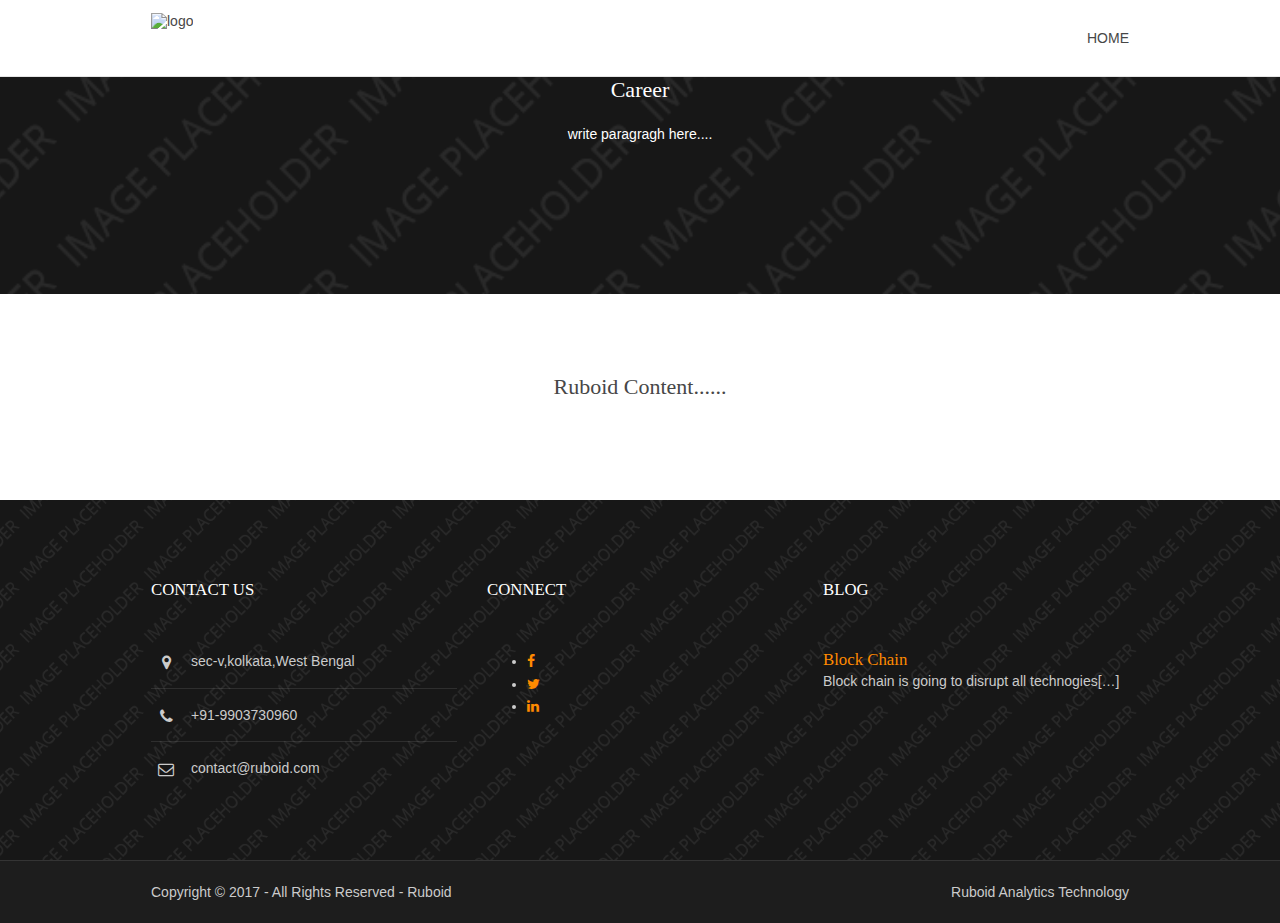
==== pages/career.html @ 51b3960f "few changes" ====
<!DOCTYPE html>
<html lang="en">
<head>
<title>Ruboid Analytics Technology</title>
<meta charset="utf-8">
<meta name="viewport" content="width=device-width, initial-scale=1.0, maximum-scale=1.0, user-scalable=no">
<link href="../layout/styles/layout.css" rel="stylesheet" type="text/css" media="all">
<style type="text/css">
/* DEMO ONLY */
.container .demo{text-align:center;}
.container .demo div{padding:8px 0;}
.container .demo div:nth-child(odd){color:#FFFFFF; background:#CCCCCC;}
.container .demo div:nth-child(even){color:#FFFFFF; background:#979797;}
@media screen and (max-width:900px){.container .demo div{margin-bottom:0;}}
/* DEMO ONLY */
</style>
</head>
<body id="top">
<!-- ################################################################################################ -->
<!-- ################################################################################################ -->
<!-- ################################################################################################ -->

<!-- ################################################################################################ -->
<!-- ################################################################################################ -->
<!-- ################################################################################################ -->
<div class="wrapper row1">
  <header id="header" class="hoc clear">
    <!-- ################################################################################################ -->
    <div id="logo" class="fl_left">
      <img src="images/demo/logo/ruboid.png" style="height: 60px;width: 60px;position: center;" alt="logo" />
     </div>
     <nav id="mainav" class="fl_right">
       <ul class="clear">
         <li><a href="../index.html">Home</a></li>

     </nav>
    <!-- ################################################################################################ -->
  </header>
</div>
<!-- ################################################################################################ -->
<!-- ################################################################################################ -->
<!-- ################################################################################################ -->

<div class="wrapper row2 bgded overlay" style="background-image:url('../images/demo/backgrounds/05.png');">
<h6 style="text-align:center;">Career </h6>
    <p style="text-align:center;"> write paragragh here.... </p>
<div class="wrapper row2">
  <div id="breadcrumb" class="hoc clear">
    <!-- ################################################################################################ -->

    <!-- ################################################################################################ -->

    <!-- ############################################################################################### -->
  </div>
</div>
<!-- ################################################################################################ -->
<!-- ################################################################################################ -->
<!-- ################################################################################################ -->
<div class="wrapper row3">
  <main class="hoc container clear">
    <!-- main body -->
    <!-- ################################################################################################ -->
    <div class="content">
      <!--################################################################################################ -->
      <h2 style="text-align:center;">Ruboid Content......</h2>
      <!-- ################################################################################################ -->

      <!-- ################################################################################################ -->
    </div>
    <!-- ################################################################################################ -->
    <!-- / main body -->
    <div class="clear"></div>
  </main>
</div>
<!-- ################################################################################################ -->
<!-- ################################################################################################ -->
<!-- ################################################################################################ -->
<div class="wrapper row4 bgded overlay" style="background-image:url('../images/demo/backgrounds/05.png');">
  <footer id="footer" class="hoc clear">
    <!-- ################################################################################################ -->
    <div class="one_third first">
      <h6 class="heading">CONTACT US</h6>
      <ul class="nospace linklist contact">
        <li><i class="fa fa-map-marker"></i>
          <address>
          sec-v,kolkata,West Bengal
          </address>
        </li>
        <li><i class="fa fa-phone"></i> +91-9903730960</li>
        <li><i class="fa fa-envelope-o"></i>contact@ruboid.com</li>
      </ul>
    </div>
    <div class="one_third">
      <h6 class="heading">CONNECT</h6>
      <ul class="faico clear">
             <li><a class="faicon-facebook" href="https://www.facebook.com/Ruboid/"><i class="fa fa-facebook"></i></a></li>
             <li><a class="faicon-twitter" href="https://twitter.com/Ruboidtech"><i class="fa fa-twitter"></i></a></li>
             <li><a class="faicon-linkedin" href="https://www.linkedin.com/company/13376752/"><i class="fa fa-linkedin"></i></a></li>
   </ul>
    </div>
    <div class="one_third">
      <h6 class="heading">BLOG</h6>
      <ul class="nospace linklist">
        <li>
          <article>
           <h2 class="nospace font-x1"><a href="#">Block Chain</a></h2>
          <p class="nospace">Block chain is going to disrupt all technogies[&hellip;]</p>
          </article>
        </li>

      </ul>
    </div>
    <!-- ################################################################################################ -->
  </footer>
</div>
<!-- ################################################################################################ -->
<!-- ################################################################################################ -->
<!-- ################################################################################################ -->
<div class="wrapper row5">
  <div id="copyright" class="hoc clear">
    <!-- ################################################################################################ -->
    <p class="fl_left">Copyright &copy; 2017 - All Rights Reserved - <a href="http://www.ruboid.com">Ruboid</a></p>
    <p class="fl_right">Ruboid Analytics Technology <a target="_blank" href="http://www.ruboid.com/" title="Ruboid"></a></p>
    <!-- ################################################################################################ -->
  </div>
</div>
<!-- ################################################################################################ -->
<!-- ################################################################################################ -->
<!-- ################################################################################################ -->
<a id="backtotop" href="#top"><i class="fa fa-chevron-up"></i></a>
<!-- JAVASCRIPTS -->
<script src="../layout/scripts/jquery.min.js"></script>
<script src="../layout/scripts/jquery.backtotop.js"></script>
<script src="../layout/scripts/jquery.mobilemenu.js"></script>
</body>
</html>
---- layout/styles/layout.css ----
@charset "utf-8";


@import url("font-awesome.min.css");
@import url("custom.flexslider.css");
@import url("framework.css");

/* Rows
--------------------------------------------------------------------------------------------------------------- */
.row0, .row0 a{}
.row1{border-bottom:1px solid;}
.row2, .row2 a{}
.row3, .row3 a{}
.row4, .row4 a{}
.row5{border-top:1px solid;}




/* Page Intro
--------------------------------------------------------------------------------------------------------------- */
#pageintro{padding:250px 0;}

#pageintro li article{display:block; max-width:75%; margin:0 auto; text-align:center;}
#pageintro li article *{margin:0;}
#pageintro li p:first-of-type{margin-bottom:10px; font-style:italic;}
#pageintro li .heading{margin-bottom:30px; font-size:3rem; word-wrap:break-word;}
#pageintro li p:nth-of-type(2){line-height:1.5rem;}
#pageintro li footer{margin-top:40px;}


/* Top Bar
--------------------------------------------------------------------------------------------------------------- */
#topbar{padding:15px 0; font-size:.8rem; text-transform:uppercase;}

#topbar *{margin:0;}
#topbar ul li{display:inline-block; margin-right:10px; padding-right:15px; border-right:1px solid;}
#topbar ul li:last-child{margin-right:0; padding-right:0; border-right:none;}
#topbar i{margin:0 5px 0 0; line-height:normal;}


/* Header
--------------------------------------------------------------------------------------------------------------- */
#header{}

#header #logo{margin:9px 0 0 0;}
#header #logo h1{margin:0; padding:0; font-size:15px; text-transform:uppercase;}


/* Content Area
--------------------------------------------------------------------------------------------------------------- */
.container{padding:80px 0;}

/* Content */
.container .content{}

.sectiontitle{display:block; max-width:65%; margin:0 auto 60px; text-align:center;}
.sectiontitle *{margin:0;}

.services{}
.services > li:last-child{margin-bottom:0;}/* Used when elements stack in small viewports */
.services article{display:block; text-align:center; padding:20px}
.services article *{margin:0 0 15px 0;}
.services article > :last-child{margin-bottom:0;}
.services article .heading{font-size:1.2rem;}

/* Comments */
#comments ul{margin:0 0 40px 0; padding:0; list-style:none;}
#comments li{margin:0 0 10px 0; padding:15px;}
#comments .avatar{float:right; margin:0 0 10px 10px; padding:3px; border:1px solid;}
#comments address{font-weight:bold;}
#comments time{font-size:smaller;}
#comments .comcont{display:block; margin:0; padding:0;}
#comments .comcont p{margin:10px 5px 10px 0; padding:0;}

#comments form{display:block; width:100%;}
#comments input, #comments textarea{width:100%; padding:10px; border:1px solid;}
#comments textarea{overflow:auto;}
#comments div{margin-bottom:15px;}
#comments input[type="submit"], #comments input[type="reset"]{display:inline-block; width:auto; min-width:150px; margin:0; padding:8px 5px; cursor:pointer;}

/* Sidebar */
.container .sidebar{}

.sidebar .sdb_holder{margin-bottom:50px;}
.sidebar .sdb_holder:last-child{margin-bottom:0;}


/* Footer
--------------------------------------------------------------------------------------------------------------- */
#footer{padding:80px 0;}

#footer .heading{margin-bottom:50px; font-size:1.2rem;}

#footer .linklist li{display:block; margin-bottom:15px; padding:0 0 15px 0; border-bottom:1px solid;}
#footer .linklist li:last-child{margin:0; padding:0; border:none;}
#footer .linklist li::before, #footer .linklist li::after{display:table; content:"";}
#footer .linklist li, #footer .linklist li::after{clear:both;}

#footer .contact{}
#footer .contact.linklist li, #footer .contact.linklist li:last-child{position:relative; padding-left:40px;}
#footer .contact li *{margin:0; padding:0; line-height:1.6;}
#footer .contact li i{display:block; position:absolute; top:0; left:0; width:30px; font-size:16px; text-align:center;}

#footer input, #footer button{border:1px solid;}
#footer input{display:block; width:100%; padding:8px;}
#footer button{padding:8px 18px 10px; text-transform:uppercase; font-weight:700; cursor:pointer;}


/* Copyright
--------------------------------------------------------------------------------------------------------------- */
#copyright{padding:20px 0;}
#copyright *{margin:0; padding:0;}


/* Transition Fade
This gives a smooth transition to "ALL" elements used in the layout - other than the navigation form used in mobile devices
If you don't want it to fade all elements, you have to list the ones you want to be faded individually
Delete it completely to stop fading
--------------------------------------------------------------------------------------------------------------- */
*, *::before, *::after{transition:all .28s ease-in-out;}
#mainav form *{transition:none !important;}


/* ------------------------------------------------------------------------------------------------------------ */
/* ------------------------------------------------------------------------------------------------------------ */
/* ------------------------------------------------------------------------------------------------------------ */
/* ------------------------------------------------------------------------------------------------------------ */
/* ------------------------------------------------------------------------------------------------------------ */


/* Navigation
--------------------------------------------------------------------------------------------------------------- */
nav ul, nav ol{margin:0; padding:0; list-style:none;}

#mainav, #breadcrumb, .sidebar nav{line-height:normal;}
#mainav .drop::after, #mainav li li .drop::after, #breadcrumb li a::after, .sidebar nav a::after{position:absolute; font-family:"FontAwesome"; font-size:10px; line-height:10px;}

/* Top Navigation */
#mainav{}
#mainav ul{text-transform:uppercase;}
#mainav ul ul{z-index:9999; position:absolute; width:180px; text-transform:none;}
#mainav ul ul ul{left:180px; top:0;}
#mainav li{display:inline-block; position:relative; margin:0 15px 0 0; padding:0;}
#mainav li:last-child{margin-right:0;}
#mainav li li{width:100%; margin:0;}
#mainav li a{display:block; padding:30px 0;}
#mainav li li a{border:solid; border-width:0 0 1px 0;}
#mainav .drop{padding-left:15px;}
#mainav li li a, #mainav li li .drop{display:block; margin:0; padding:10px 15px;}
#mainav .drop::after, #mainav li li .drop::after{content:"\f0d7";}
#mainav .drop::after{top:35px; left:5px;}
#mainav li li .drop::after{top:15px; left:5px;}
#mainav ul ul{visibility:hidden; opacity:0;}
#mainav ul li:hover > ul{visibility:visible; opacity:1;}

#mainav form{display:none; margin:0; padding:0;}
#mainav form select, #mainav form select option{display:block; cursor:pointer; outline:none;}
#mainav form select{width:100%; padding:5px; border:none;}
#mainav form select option{margin:5px; padding:0; border:none;}

/* Breadcrumb */
#breadcrumb{padding:120px 0 15px;}
#breadcrumb ul{margin:0; padding:0; list-style:none; text-transform:uppercase;}
#breadcrumb li{display:inline-block; margin:0 6px 0 0; padding:0;}
#breadcrumb li a{display:block; position:relative; margin:0; padding:0 12px 0 0; font-size:12px;}
#breadcrumb li a::after{top:3px; right:0; content:"\f101";}
#breadcrumb li:last-child a{margin:0; padding:0;}
#breadcrumb li:last-child a::after{display:none;}

/* Sidebar Navigation */
.sidebar nav{display:block; width:100%;}
.sidebar nav li{margin:0 0 3px 0; padding:0;}
.sidebar nav a{display:block; position:relative; margin:0; padding:5px 10px 5px 15px; text-decoration:none; border:solid; border-width:0 0 1px 0;}
.sidebar nav a::after{top:9px; left:5px; content:"\f101";}
.sidebar nav ul ul a{padding-left:35px;}
.sidebar nav ul ul a::after{left:25px;}
.sidebar nav ul ul ul a{padding-left:55px;}
.sidebar nav ul ul ul a::after{left:45px;}

/* Pagination */
.pagination{display:block; width:100%; text-align:center; clear:both;}
.pagination li{display:inline-block; margin:0 2px 0 0;}
.pagination li:last-child{margin-right:0;}
.pagination a, .pagination strong{display:block; padding:8px 11px; border:1px solid; background-clip:padding-box; font-weight:normal;}

/* Back to Top */
#backtotop{z-index:999; display:inline-block; position:fixed; visibility:hidden; bottom:20px; right:20px; width:36px; height:36px; line-height:36px; font-size:16px; text-align:center; opacity:.2;}
#backtotop i{display:block; width:100%; height:100%; line-height:inherit;}
#backtotop.visible{visibility:visible; opacity:.5;}
#backtotop:hover{opacity:1;}


/* Tables
--------------------------------------------------------------------------------------------------------------- */
table, th, td{border:1px solid; border-collapse:collapse; vertical-align:top;}
table, th{table-layout:auto;}
table{width:100%; margin-bottom:15px;}
th, td{padding:5px 8px;}
td{border-width:0 1px;}


/* Gallery
--------------------------------------------------------------------------------------------------------------- */
#gallery{display:block; width:100%; margin-bottom:50px;}
#gallery figure figcaption{display:block; width:100%; clear:both;}
#gallery li{margin-bottom:30px;}


/* ------------------------------------------------------------------------------------------------------------ */
/* ------------------------------------------------------------------------------------------------------------ */
/* ------------------------------------------------------------------------------------------------------------ */
/* ------------------------------------------------------------------------------------------------------------ */
/* ------------------------------------------------------------------------------------------------------------ */


/* Colours
--------------------------------------------------------------------------------------------------------------- */
body{color:#CBCBCB; background-color:#1D1D1D;}
a{color:#FF8A00;}
a:active, a:focus{background:transparent;}/* IE10 + 11 Bugfix - prevents grey background */
hr, .borderedbox{border-color:#D7D7D7;}
label span{color:#FF0000; background-color:inherit;}
input:focus, textarea:focus, *:required:focus{border-color:#FF8A00;}

.overlay{color:#FFFFFF; background-color:inherit;}
.overlay::after{color:inherit; background-color:rgba(0,0,0,.55);}
.overlay.light{color:#474747;}
.overlay.light::after{background-color:rgba(255,255,255,.7);}

.btn, .btn.inverse:hover{color:#FFFFFF; background-color:#FF8A00; border-color:#FF8A00;}
.btn:hover, .btn.inverse{color:inherit; background-color:transparent; border-color:inherit;}

blockquote::before{color:rgba(255,255,255,.2);}

.icon{color:#FF8A00; border-color:#D7D7D7;}
a > .icon:hover, .services article:hover .icon{color:#FFFFFF; background-color:#FF8A00; border-color:#FF8A00;}


/* Rows */
.row0, .row0 a{color:#474747; background-color:#EFEFEF;}
.row1{color:#474747; background-color:#FFFFFF; border-color:rgba(0,0,0,.1);}
.row2, .row2 a{}
.row3{color:#474747; background-color:#FFFFFF;}
.row4{color:#CBCBCB; background-color:#1D1D1D;}
.row5, .row5 a{color:#CBCBCB; background-color:#1D1D1D;}
.row5{border-color:rgba(255,255,255,.1);}


/* Top Bar */
#topbar ul li{border-color:rgba(0,0,0,.1);}
#topbar > div:last-of-type li:first-child a{color:#FF8A00;}


/* Header */
#header #logo a{color:inherit;}


/* Content Area */
.services article{box-shadow:0px 0px 8px rgba(0,0,0,.1);}
.services article:hover{background-color:rgba(0,0,0,.02);}


/* Footer */
#footer .heading{color:#FFFFFF;}
#footer hr, #footer .borderedbox, #footer .linklist li{border-color:rgba(255,255,255,.1);}

#footer input, #footer button{border-color:transparent;}
#footer input{color:#FFFFFF; background-color:#353535;}
#footer input:focus{border-color:#FF8A00;}
#footer button{color:#FFFFFF; background-color:#FF8A00;}


/* Navigation */
#mainav li a{color:inherit;}
#mainav .active a, #mainav a:hover, #mainav li:hover > a{color:#FF8A00; background-color:inherit;}
#mainav li li a, #mainav .active li a{color:#FFFFFF; background-color:rgba(0,0,0,.6); border-color:rgba(0,0,0,.6);}
#mainav li li:hover > a, #mainav .active .active > a{color:#FFFFFF; background-color:#FF8A00;}
#mainav form select{color:#FFFFFF; background-color:#FF8A00;}

#breadcrumb a{color:inherit; background-color:inherit;}
#breadcrumb li:last-child a{color:#FF8A00;}

.container .sidebar nav a{color:inherit; border-color:#D7D7D7;}
.container .sidebar nav a:hover{color:#FF8A00;}

.pagination a, .pagination strong{border-color:#D7D7D7;}
.pagination .current *{color:#FFFFFF; background-color:#FF8A00;}

#backtotop{color:#FFFFFF; background-color:#FF8A00;}


/* Tables + Comments */
table, th, td, #comments .avatar, #comments input, #comments textarea{border-color:#D7D7D7;}
#comments input:focus, #comments textarea:focus, #comments *:required:focus{border-color:#FF8A00;}
th{color:#FFFFFF; background-color:#373737;}
tr, #comments li, #comments input[type="submit"], #comments input[type="reset"]{color:inherit; background-color:#FBFBFB;}
tr:nth-child(even), #comments li:nth-child(even){color:inherit; background-color:#F7F7F7;}
table a, #comments a{background-color:inherit;}


/* ------------------------------------------------------------------------------------------------------------ */
/* ------------------------------------------------------------------------------------------------------------ */
/* ------------------------------------------------------------------------------------------------------------ */
/* ------------------------------------------------------------------------------------------------------------ */
/* ------------------------------------------------------------------------------------------------------------ */


/* Media Queries
--------------------------------------------------------------------------------------------------------------- */
@-ms-viewport{width:device-width;}


/* Max Wrapper Width - Laptop, Desktop etc.
--------------------------------------------------------------------------------------------------------------- */
@media screen and (min-width:978px){
	.hoc{max-width:978px;}
}


/* Mobile Devices
--------------------------------------------------------------------------------------------------------------- */
@media screen and (max-width:900px){
	.hoc{max-width:90%;}

	#topbar{}

	#header{padding:30px 0 15px;}
	#header #logo{margin:0;}

	#mainav{}
	#mainav ul{display:none;}
	#mainav form{display:block;}

	#breadcrumb{}

	.container{}
	#comments input[type="reset"]{margin-top:10px;}
	.pagination li{display:inline-block; margin:0 5px 5px 0;}

	#footer{}

	#copyright{}
	#copyright p:first-of-type{margin-bottom:10px;}
}


@media screen and (max-width:750px){
	.imgl, .imgr{display:inline-block; float:none; margin:0 0 10px 0;}
	.fl_left, .fl_right{display:block; float:none;}
	.group .group > *:last-child, .clear .clear > *:last-child, .clear .group > *:last-child, .group .clear > *:last-child{margin-bottom:0;}/* Experimental - Needs more testing in different situations, stops double margin when stacking */
	.one_half, .one_third, .two_third, .one_quarter, .two_quarter, .three_quarter{display:block; float:none; width:auto; margin:0 0 50px 0;}

	#topbar{padding-top:15px; text-align:center;}
	#topbar ul{line-height:normal;}
	#topbar div:first-child ul{margin-bottom:15px;}

	#header{text-align:center;}
	#header #logo{margin-bottom:15px;}

	.sectiontitle{max-width:none; text-align:left;}

	#footer{padding-bottom:50px;}/* Not Required, just looks better */
}


@media screen and (max-width:450px){
	#topbar ul li{margin-bottom:2px; padding-right:0; border-right:none;}
}


/* Other
--------------------------------------------------------------------------------------------------------------- */
@media screen and (max-width:650px){
	.scrollable{display:block; width:100%; margin:0 0 30px 0; padding:0 0 15px 0; overflow:auto; overflow-x:scroll;}
	.scrollable table{margin:0; padding:0; white-space:nowrap;}

	.inline li{display:block; margin-bottom:10px;}
	.pushright li{margin-right:0;}

	.font-x2{font-size:1.4rem;}
	.font-x3{font-size:1.6rem;}

	#pageintro li article{max-width:none; width:100%;}
	#pageintro li .heading{font-size:1.6rem;}
}
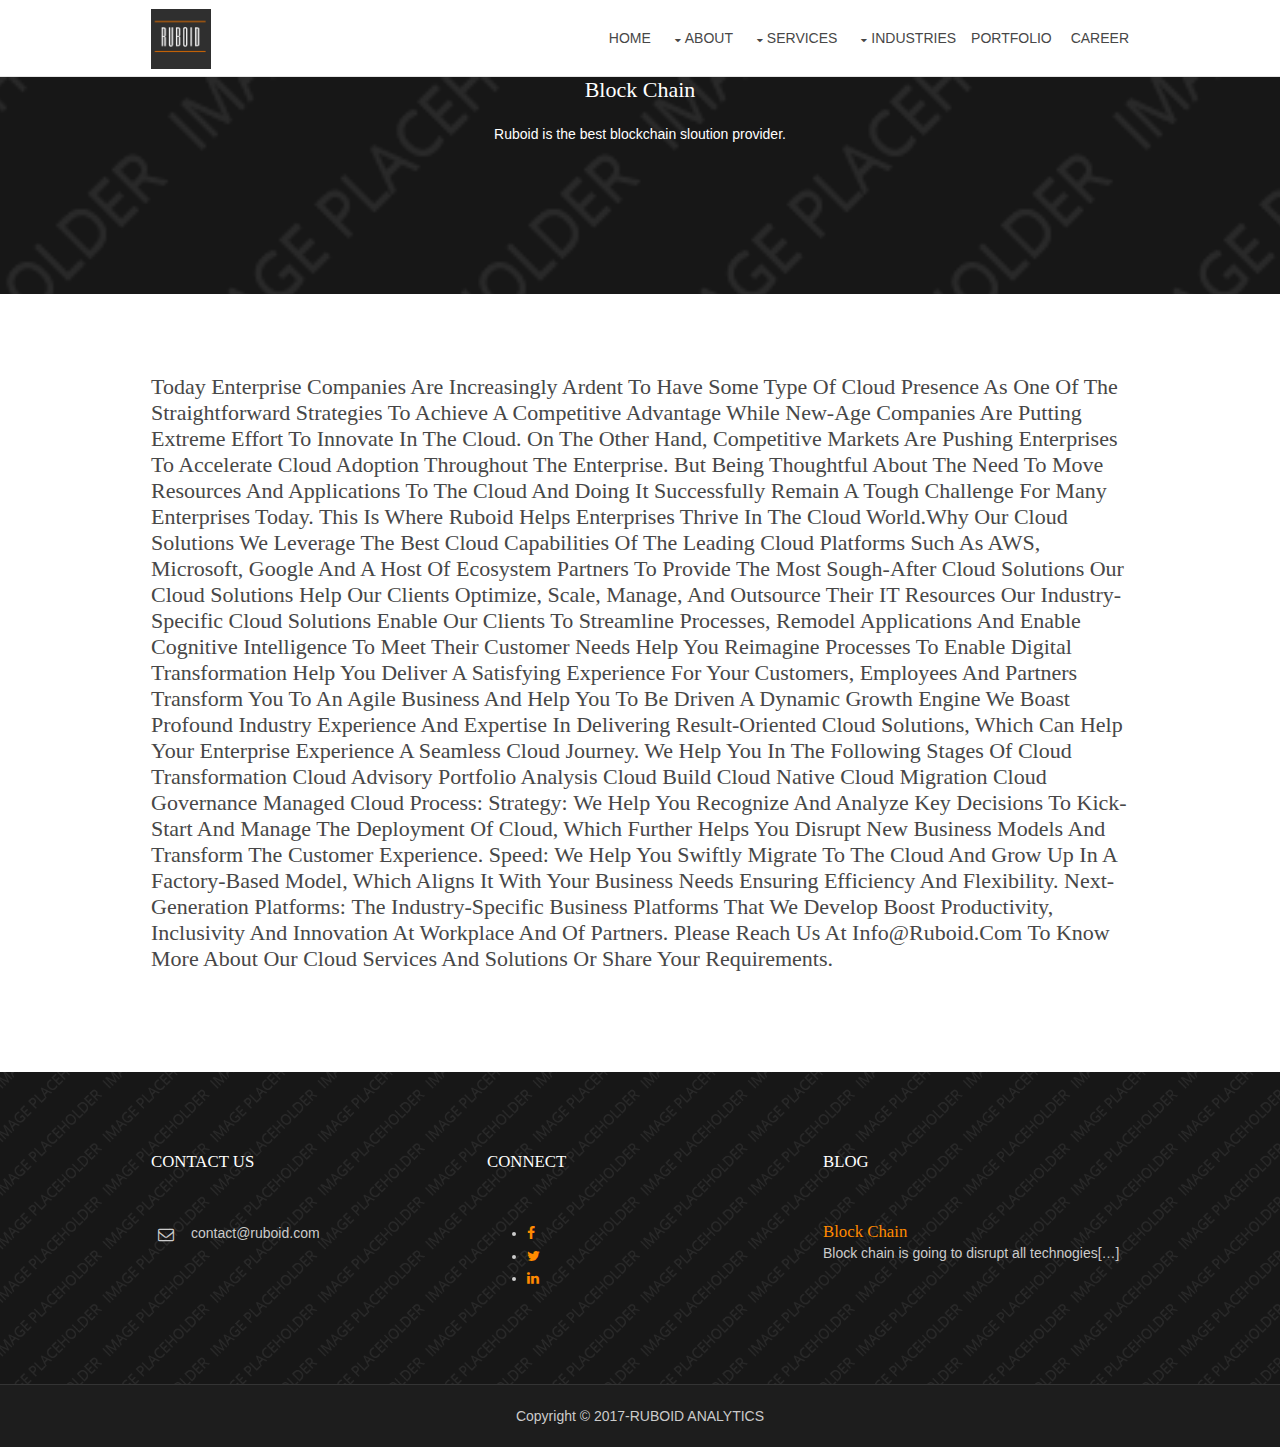
==== commit 2e9ce2f9: "sub pages fix" ====
--- a/pages/career.html
+++ b/pages/career.html
@@ -1,136 +1,185 @@
-<!DOCTYPE html>
-<html lang="en">
-<head>
-<title>Ruboid Analytics Technology</title>
-<meta charset="utf-8">
-<meta name="viewport" content="width=device-width, initial-scale=1.0, maximum-scale=1.0, user-scalable=no">
-<link href="../layout/styles/layout.css" rel="stylesheet" type="text/css" media="all">
-<style type="text/css">
-/* DEMO ONLY */
-.container .demo{text-align:center;}
-.container .demo div{padding:8px 0;}
-.container .demo div:nth-child(odd){color:#FFFFFF; background:#CCCCCC;}
-.container .demo div:nth-child(even){color:#FFFFFF; background:#979797;}
-@media screen and (max-width:900px){.container .demo div{margin-bottom:0;}}
-/* DEMO ONLY */
-</style>
-</head>
-<body id="top">
-<!-- ################################################################################################ -->
-<!-- ################################################################################################ -->
-<!-- ################################################################################################ -->
-
-<!-- ################################################################################################ -->
-<!-- ################################################################################################ -->
-<!-- ################################################################################################ -->
-<div class="wrapper row1">
-  <header id="header" class="hoc clear">
-    <!-- ################################################################################################ -->
-    <div id="logo" class="fl_left">
-      <img src="images/demo/logo/ruboid.png" style="height: 60px;width: 60px;position: center;" alt="logo" />
-     </div>
-     <nav id="mainav" class="fl_right">
-       <ul class="clear">
-         <li><a href="../index.html">Home</a></li>
-
-     </nav>
-    <!-- ################################################################################################ -->
-  </header>
-</div>
-<!-- ################################################################################################ -->
-<!-- ################################################################################################ -->
-<!-- ################################################################################################ -->
-
-<div class="wrapper row2 bgded overlay" style="background-image:url('../images/demo/backgrounds/05.png');">
-<h6 style="text-align:center;">Career </h6>
-    <p style="text-align:center;"> write paragragh here.... </p>
-<div class="wrapper row2">
-  <div id="breadcrumb" class="hoc clear">
-    <!-- ################################################################################################ -->
-
-    <!-- ################################################################################################ -->
-
-    <!-- ############################################################################################### -->
-  </div>
-</div>
-<!-- ################################################################################################ -->
-<!-- ################################################################################################ -->
-<!-- ################################################################################################ -->
-<div class="wrapper row3">
-  <main class="hoc container clear">
-    <!-- main body -->
-    <!-- ################################################################################################ -->
-    <div class="content">
-      <!--################################################################################################ -->
-      <h2 style="text-align:center;">Ruboid Content......</h2>
-      <!-- ################################################################################################ -->
-
-      <!-- ################################################################################################ -->
-    </div>
-    <!-- ################################################################################################ -->
-    <!-- / main body -->
-    <div class="clear"></div>
-  </main>
-</div>
-<!-- ################################################################################################ -->
-<!-- ################################################################################################ -->
-<!-- ################################################################################################ -->
-<div class="wrapper row4 bgded overlay" style="background-image:url('../images/demo/backgrounds/05.png');">
-  <footer id="footer" class="hoc clear">
-    <!-- ################################################################################################ -->
-    <div class="one_third first">
-      <h6 class="heading">CONTACT US</h6>
-      <ul class="nospace linklist contact">
-        <li><i class="fa fa-map-marker"></i>
-          <address>
-          sec-v,kolkata,West Bengal
-          </address>
-        </li>
-        <li><i class="fa fa-phone"></i> +91-9903730960</li>
-        <li><i class="fa fa-envelope-o"></i>contact@ruboid.com</li>
-      </ul>
-    </div>
-    <div class="one_third">
-      <h6 class="heading">CONNECT</h6>
-      <ul class="faico clear">
-             <li><a class="faicon-facebook" href="https://www.facebook.com/Ruboid/"><i class="fa fa-facebook"></i></a></li>
-             <li><a class="faicon-twitter" href="https://twitter.com/Ruboidtech"><i class="fa fa-twitter"></i></a></li>
-             <li><a class="faicon-linkedin" href="https://www.linkedin.com/company/13376752/"><i class="fa fa-linkedin"></i></a></li>
-   </ul>
-    </div>
-    <div class="one_third">
-      <h6 class="heading">BLOG</h6>
-      <ul class="nospace linklist">
-        <li>
-          <article>
-           <h2 class="nospace font-x1"><a href="#">Block Chain</a></h2>
-          <p class="nospace">Block chain is going to disrupt all technogies[&hellip;]</p>
-          </article>
-        </li>
-
-      </ul>
-    </div>
-    <!-- ################################################################################################ -->
-  </footer>
-</div>
-<!-- ################################################################################################ -->
-<!-- ################################################################################################ -->
-<!-- ################################################################################################ -->
-<div class="wrapper row5">
-  <div id="copyright" class="hoc clear">
-    <!-- ################################################################################################ -->
-    <p class="fl_left">Copyright &copy; 2017 - All Rights Reserved - <a href="http://www.ruboid.com">Ruboid</a></p>
-    <p class="fl_right">Ruboid Analytics Technology <a target="_blank" href="http://www.ruboid.com/" title="Ruboid"></a></p>
-    <!-- ################################################################################################ -->
-  </div>
-</div>
-<!-- ################################################################################################ -->
-<!-- ################################################################################################ -->
-<!-- ################################################################################################ -->
-<a id="backtotop" href="#top"><i class="fa fa-chevron-up"></i></a>
-<!-- JAVASCRIPTS -->
-<script src="../layout/scripts/jquery.min.js"></script>
-<script src="../layout/scripts/jquery.backtotop.js"></script>
-<script src="../layout/scripts/jquery.mobilemenu.js"></script>
-</body>
-</html>
+<!DOCTYPE html>
+<html lang="en">
+<head>
+<title>Ruboid Analytics</title>
+<meta charset="utf-8">
+<meta name="viewport" content="width=device-width, initial-scale=1.0, maximum-scale=1.0, user-scalable=no">
+<link href="../layout/styles/layout.css" rel="stylesheet" type="text/css" media="all">
+<style type="text/css">
+/* DEMO ONLY */
+.container .demo{text-align:center;}
+.container .demo div{padding:8px 0;}
+.container .demo div:nth-child(odd){color:#FFFFFF; background:#CCCCCC;}
+.container .demo div:nth-child(even){color:#FFFFFF; background:#979797;}
+@media screen and (max-width:900px){.container .demo div{margin-bottom:0;}}
+/* DEMO ONLY */
+</style>
+</head>
+<body id="top">
+<!-- ################################################################################################ -->
+<!-- ################################################################################################ -->
+<!-- ################################################################################################ -->
+
+<!-- ################################################################################################ -->
+<!-- ################################################################################################ -->
+<!-- ################################################################################################ -->
+<div class="wrapper row1">
+  <header id="header" class="hoc clear">
+<div id="logo" class="fl_left">
+
+<img src="../images/demo/logo/ruboid.png" style="height: 60px;width: 60px;position: center;" alt="logo" />
+</div>
+<nav id="mainav" class="fl_right">
+  <ul class="clear">
+    <li><a href="../index.html">HOME</a></li>
+
+    <li><a class="drop">ABOUT</a>
+      <ul>
+        <li><a href="profile.html">Company Profile</a></li>
+        <li><a href="team.html">Team</a></li>
+        <li><a href="partnership.html">Partnership</a></li>
+        <li><a href="culture.html">Our Culture</a></li>
+        <li><a href="us.html">Why Us</a></li>
+      </ul>
+    </li>
+    <li><a class="drop">SERVICES</a>
+      <ul>
+
+        <li><a href="webapplication.html">Web Application</a>
+            <li><a href="ecommerece.html">E-Commerce Solution</a></li>
+            <li><a href="mobileapplication.html">Mobile Application Development</a></li>
+            <li><a href="productdevelopment.html">Product Development</a></li>
+          </ul>
+        </li>
+
+        <li><a class="drop">INDUSTRIES</a>
+        <ul>
+          <li><a href="finance.html">Finance</a></li>
+          <li><a href="media.html">Media & Entertainment</a></li>
+          <li><a href="eduction.html">Education</a></li>
+          <li><a href="food.html">Food</a></li>
+          <li><a href="retail.html">Retail</a></li>
+          <li><a href="manufacturing.html">Manufacturing</a></li>
+        </li>
+      </ul>
+    <li><a href="portfolios.html">PORTFOLIO</a></li>
+    <li><a href="career.html">CAREER</a></li>
+  </ul>
+    </nav>
+    <!-- ################################################################################################ -->
+  </header>
+</div>
+<!-- ################################################################################################ -->
+<!-- ################################################################################################ -->
+<!-- ################################################################################################ -->
+
+<div class="wrapper row2 bgded overlay" style="background-image:url('../images/demo/backgrounds/05.png');">
+<h6 style="text-align:center;">Block Chain </h6>
+    <p style="text-align:center;"> Ruboid is the best blockchain sloution provider.</p>
+<div class="wrapper row2">
+  <div id="breadcrumb" class="hoc clear">
+    <!-- ################################################################################################ -->
+
+    <!-- ################################################################################################ -->
+
+    <!-- ################################################################################################ -->
+  </div>
+</div>
+<!-- ################################################################################################ -->
+<!-- ################################################################################################ -->
+<!-- ################################################################################################ -->
+<div class="wrapper row3">
+  <main class="hoc container clear">
+    <!-- main body -->
+    <!-- ################################################################################################ -->
+    <div class="content">
+      <!--################################################################################################ -->
+      <h2 style="text-align:left;">Today enterprise companies are increasingly ardent to have some type of cloud presence as one of the straightforward strategies to achieve a competitive advantage while new-age companies are putting extreme effort to innovate in the cloud.
+On the other hand, competitive markets are pushing enterprises to accelerate cloud adoption throughout the enterprise. But being thoughtful about the need to move resources and applications to the cloud and doing it successfully remain a tough challenge for many enterprises today. This is where Ruboid helps enterprises thrive in the cloud world.Why Our Cloud Solutions
+We leverage the best cloud capabilities of the leading cloud platforms such as AWS, Microsoft, Google and a host of ecosystem partners to provide the most sough-after cloud solutions
+Our cloud solutions help our clients optimize, scale, manage, and outsource their IT resources
+Our industry-specific cloud solutions enable our clients to streamline processes, remodel applications and enable cognitive intelligence to meet their customer needs
+Help you reimagine processes to enable digital transformation
+Help you deliver a satisfying experience for your customers, employees and partners
+Transform you to an agile business and help you to be driven a dynamic growth engine
+We boast profound industry experience and expertise in delivering result-oriented cloud solutions, which can help your enterprise experience a seamless cloud journey.
+We Help You in the Following Stages of Cloud Transformation
+Cloud Advisory
+Portfolio Analysis
+Cloud Build
+Cloud Native
+Cloud Migration
+Cloud Governance
+Managed Cloud
+
+Process:
+Strategy: We help you recognize and analyze key decisions to kick-start and manage the deployment of Cloud, which further helps you disrupt new business models and transform the customer experience.
+Speed: We help you swiftly migrate to the cloud and grow up in a factory-based model, which aligns it with your business needs ensuring efficiency and flexibility.
+Next-generation platforms: The industry-specific business platforms that we develop boost productivity, inclusivity and innovation at workplace and of partners.
+
+Please reach us at info@ruboid.com to know more about our Cloud Services and Solutions or share your requirements.
+</h2>
+      <!-- ################################################################################################ -->
+
+      <!-- ################################################################################################ -->
+    </div>
+    <!-- ################################################################################################ -->
+    <!-- / main body -->
+    <div class="clear"></div>
+  </main>
+</div>
+<!-- ################################################################################################ -->
+<!-- ################################################################################################ -->
+<!-- ################################################################################################ -->
+<div class="wrapper row4 bgded overlay" style="background-image:url('../images/demo/backgrounds/05.png');">
+  <footer id="footer" class="hoc clear">
+    <!-- ################################################################################################ -->
+    <div class="one_third first">
+      <h6 class="heading">CONTACT US</h6>
+      <ul class="nospace linklist contact">
+        <li><i class="fa fa-envelope-o"></i>contact@ruboid.com</li>
+      </ul>
+    </div>
+    <div class="one_third">
+      <h6 class="heading">CONNECT</h6>
+      <ul class="faico clear">
+             <li><a class="faicon-facebook" href="https://www.facebook.com/Ruboid/"><i class="fa fa-facebook"></i></a></li>
+             <li><a class="faicon-twitter" href="https://twitter.com/Ruboidtech"><i class="fa fa-twitter"></i></a></li>
+             <li><a class="faicon-linkedin" href="https://www.linkedin.com/company/13376752/"><i class="fa fa-linkedin"></i></a></li>
+   </ul>
+    </div>
+    <div class="one_third">
+      <h6 class="heading">BLOG</h6>
+      <ul class="nospace linklist">
+        <li>
+          <article>
+           <h2 class="nospace font-x1"><a href="#">Block Chain</a></h2>
+          <p class="nospace">Block chain is going to disrupt all technogies[&hellip;]</p>
+          </article>
+        </li>
+
+      </ul>
+    </div>
+    <!-- ################################################################################################ -->
+  </footer>
+</div>
+<!-- ################################################################################################ -->
+<!-- ################################################################################################ -->
+<!-- ################################################################################################ -->
+<div class="wrapper row5">
+  <div id="copyright" class="hoc clear">
+    <!-- ################################################################################################ -->
+    <p style="text-align:center;">Copyright &copy; 2017-RUBOID ANALYTICS</p>
+    <!-- ################################################################################################ -->
+  </div>
+</div>
+<!-- ################################################################################################ -->
+<!-- ################################################################################################ -->
+<!-- ################################################################################################ -->
+<a id="backtotop" href="#top"><i class="fa fa-chevron-up"></i></a>
+<!-- JAVASCRIPTS -->
+<script src="../layout/scripts/jquery.min.js"></script>
+<script src="../layout/scripts/jquery.backtotop.js"></script>
+<script src="../layout/scripts/jquery.mobilemenu.js"></script>
+</body>
+</html>
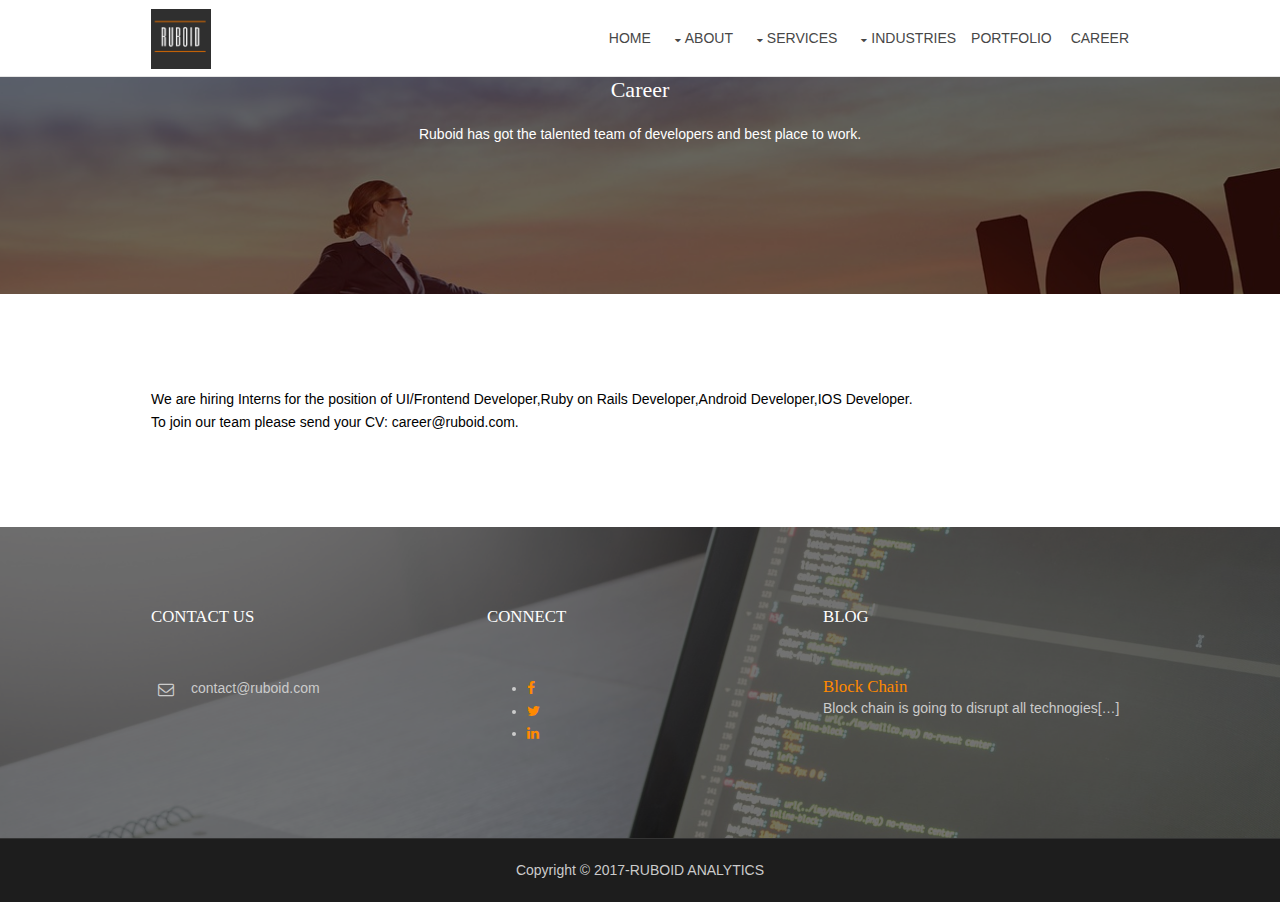
==== commit 9e234e2b: "all content provided" ====
--- a/pages/career.html
+++ b/pages/career.html
@@ -37,9 +37,8 @@
       <ul>
         <li><a href="profile.html">Company Profile</a></li>
         <li><a href="team.html">Team</a></li>
-        <li><a href="partnership.html">Partnership</a></li>
         <li><a href="culture.html">Our Culture</a></li>
-        <li><a href="us.html">Why Us</a></li>
+
       </ul>
     </li>
     <li><a class="drop">SERVICES</a>
@@ -54,12 +53,8 @@
 
         <li><a class="drop">INDUSTRIES</a>
         <ul>
-          <li><a href="finance.html">Finance</a></li>
           <li><a href="media.html">Media & Entertainment</a></li>
-          <li><a href="eduction.html">Education</a></li>
-          <li><a href="food.html">Food</a></li>
-          <li><a href="retail.html">Retail</a></li>
-          <li><a href="manufacturing.html">Manufacturing</a></li>
+
         </li>
       </ul>
     <li><a href="portfolios.html">PORTFOLIO</a></li>
@@ -73,9 +68,9 @@
 <!-- ################################################################################################ -->
 <!-- ################################################################################################ -->
 
-<div class="wrapper row2 bgded overlay" style="background-image:url('../images/demo/backgrounds/05.png');">
-<h6 style="text-align:center;">Block Chain </h6>
-    <p style="text-align:center;"> Ruboid is the best blockchain sloution provider.</p>
+<div class="wrapper row2 bgded overlay" style="background-image:url('../images/demo/backgrounds/career.jpg');">
+<h6 style="text-align:center;">Career </h6>
+    <p style="text-align:center;"> Ruboid has got the talented team of developers and best place to work.</p>
 <div class="wrapper row2">
   <div id="breadcrumb" class="hoc clear">
     <!-- ################################################################################################ -->
@@ -94,31 +89,8 @@
     <!-- ################################################################################################ -->
     <div class="content">
       <!--################################################################################################ -->
-      <h2 style="text-align:left;">Today enterprise companies are increasingly ardent to have some type of cloud presence as one of the straightforward strategies to achieve a competitive advantage while new-age companies are putting extreme effort to innovate in the cloud.
-On the other hand, competitive markets are pushing enterprises to accelerate cloud adoption throughout the enterprise. But being thoughtful about the need to move resources and applications to the cloud and doing it successfully remain a tough challenge for many enterprises today. This is where Ruboid helps enterprises thrive in the cloud world.Why Our Cloud Solutions
-We leverage the best cloud capabilities of the leading cloud platforms such as AWS, Microsoft, Google and a host of ecosystem partners to provide the most sough-after cloud solutions
-Our cloud solutions help our clients optimize, scale, manage, and outsource their IT resources
-Our industry-specific cloud solutions enable our clients to streamline processes, remodel applications and enable cognitive intelligence to meet their customer needs
-Help you reimagine processes to enable digital transformation
-Help you deliver a satisfying experience for your customers, employees and partners
-Transform you to an agile business and help you to be driven a dynamic growth engine
-We boast profound industry experience and expertise in delivering result-oriented cloud solutions, which can help your enterprise experience a seamless cloud journey.
-We Help You in the Following Stages of Cloud Transformation
-Cloud Advisory
-Portfolio Analysis
-Cloud Build
-Cloud Native
-Cloud Migration
-Cloud Governance
-Managed Cloud
-
-Process:
-Strategy: We help you recognize and analyze key decisions to kick-start and manage the deployment of Cloud, which further helps you disrupt new business models and transform the customer experience.
-Speed: We help you swiftly migrate to the cloud and grow up in a factory-based model, which aligns it with your business needs ensuring efficiency and flexibility.
-Next-generation platforms: The industry-specific business platforms that we develop boost productivity, inclusivity and innovation at workplace and of partners.
-
-Please reach us at info@ruboid.com to know more about our Cloud Services and Solutions or share your requirements.
-</h2>
+      <p style="text-align:left; font-family:Helvetica; color:black;">We are hiring Interns for the position of UI/Frontend Developer,Ruby on Rails Developer,Android Developer,IOS Developer.</br> To join our team please send your CV: career@ruboid.com.
+</p>
       <!-- ################################################################################################ -->
 
       <!-- ################################################################################################ -->
@@ -131,7 +103,7 @@
 <!-- ################################################################################################ -->
 <!-- ################################################################################################ -->
 <!-- ################################################################################################ -->
-<div class="wrapper row4 bgded overlay" style="background-image:url('../images/demo/backgrounds/05.png');">
+<div class="wrapper row4 bgded overlay" style="background-image:url('../images/demo/backgrounds/ibg.jpg');">
   <footer id="footer" class="hoc clear">
     <!-- ################################################################################################ -->
     <div class="one_third first">
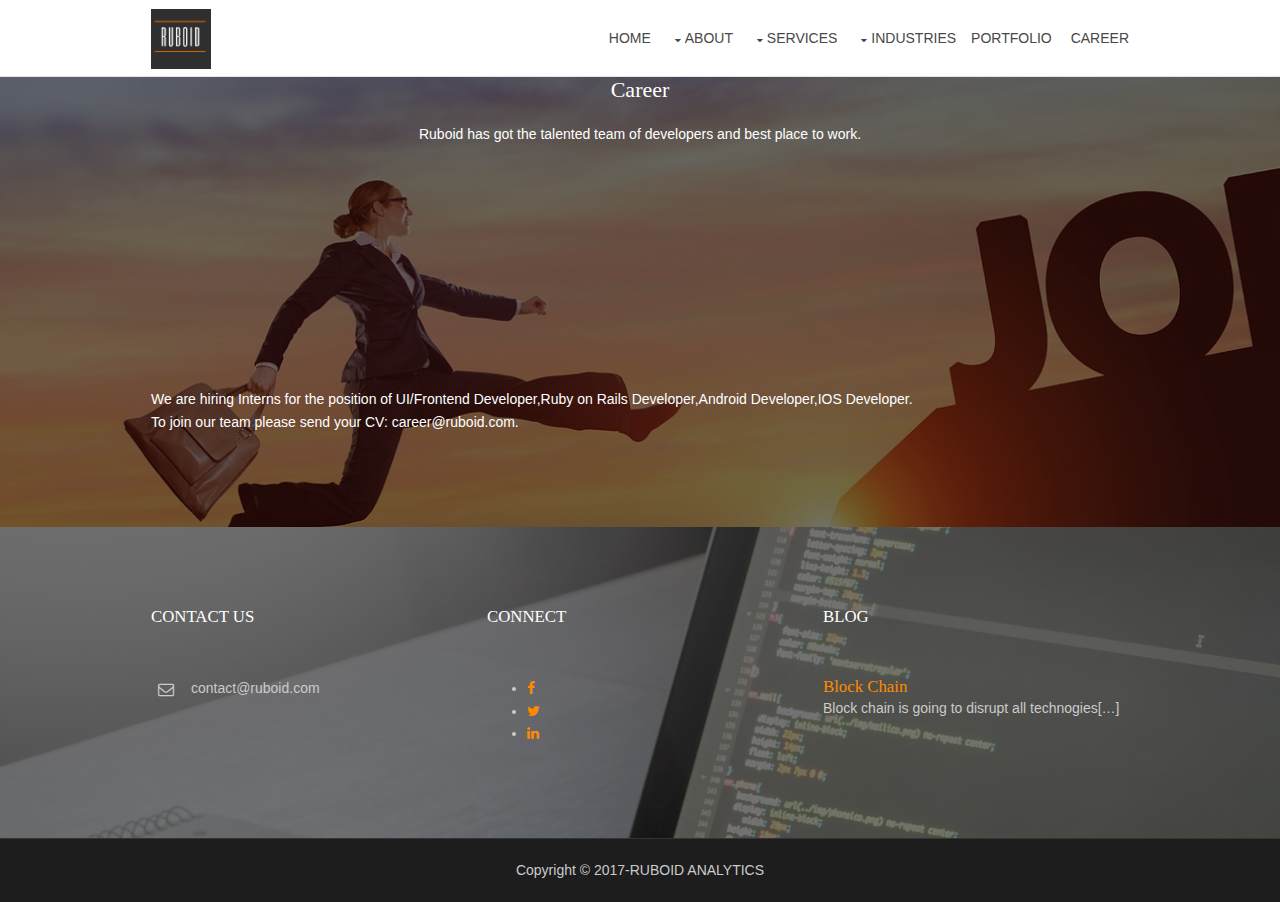
==== commit 5cfebf8c: "add fl" ====
--- a/pages/career.html
+++ b/pages/career.html
@@ -45,7 +45,7 @@
       <ul>
 
         <li><a href="webapplication.html">Web Application</a>
-            <li><a href="ecommerece.html">E-Commerce Solution</a></li>
+            <li><a href="ecom.html">E-Commerce Solution</a></li>
             <li><a href="mobileapplication.html">Mobile Application Development</a></li>
             <li><a href="productdevelopment.html">Product Development</a></li>
           </ul>
@@ -83,13 +83,13 @@
 <!-- ################################################################################################ -->
 <!-- ################################################################################################ -->
 <!-- ################################################################################################ -->
-<div class="wrapper row3">
+<div class fl="wrapper row3">
   <main class="hoc container clear">
     <!-- main body -->
     <!-- ################################################################################################ -->
     <div class="content">
       <!--################################################################################################ -->
-      <p style="text-align:left; font-family:Helvetica; color:black;">We are hiring Interns for the position of UI/Frontend Developer,Ruby on Rails Developer,Android Developer,IOS Developer.</br> To join our team please send your CV: career@ruboid.com.
+      <p style="text-align:left; font-family:Helvetica; color:white;">We are hiring Interns for the position of UI/Frontend Developer,Ruby on Rails Developer,Android Developer,IOS Developer.</br> To join our team please send your CV: career@ruboid.com.
 </p>
       <!-- ################################################################################################ -->
 
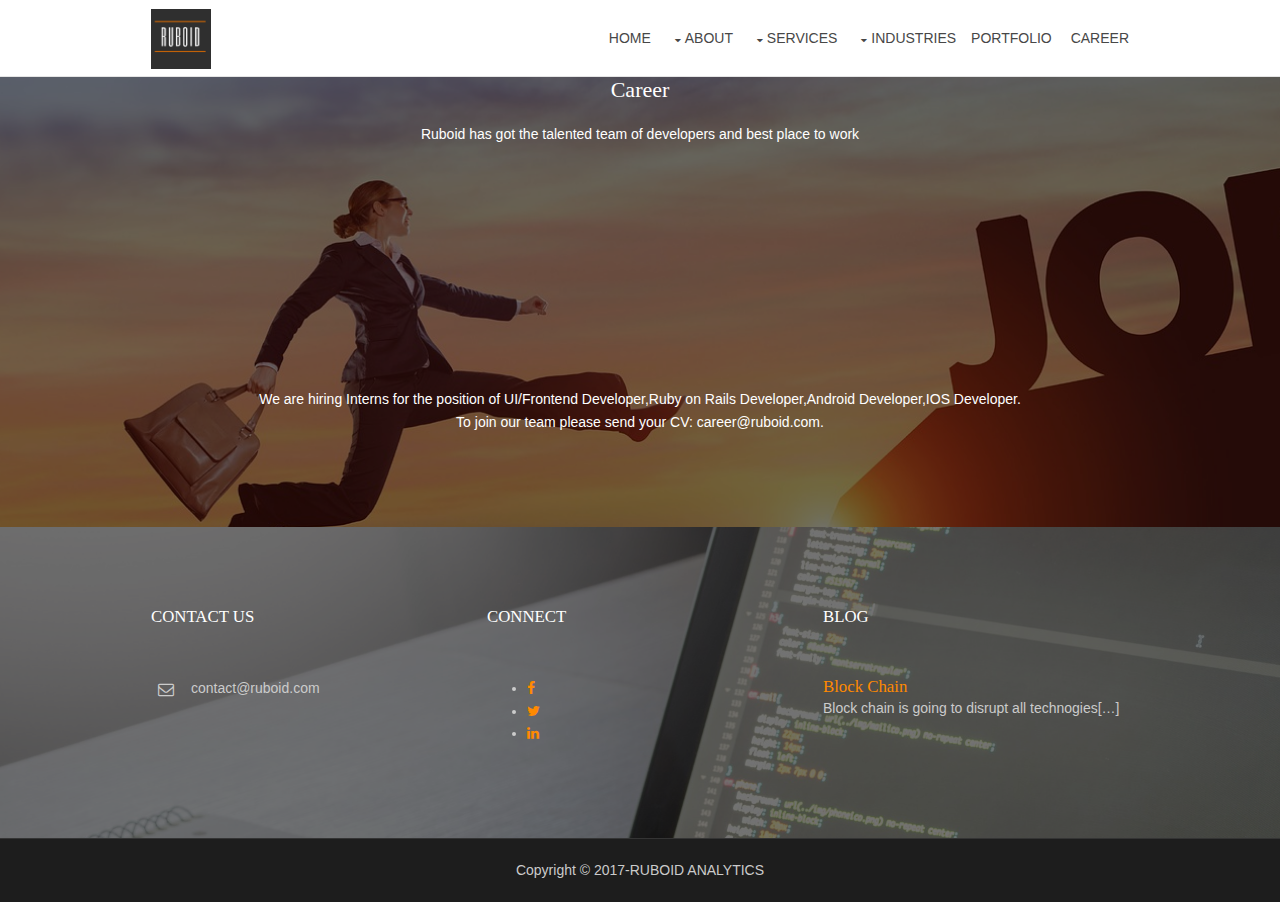
==== commit 20426ba6: "chnage alignment" ====
--- a/pages/career.html
+++ b/pages/career.html
@@ -70,7 +70,7 @@
 
 <div class="wrapper row2 bgded overlay" style="background-image:url('../images/demo/backgrounds/career.jpg');">
 <h6 style="text-align:center;">Career </h6>
-    <p style="text-align:center;"> Ruboid has got the talented team of developers and best place to work.</p>
+    <p style="text-align:center;"> Ruboid has got the talented team of developers and best place to work</p>
 <div class="wrapper row2">
   <div id="breadcrumb" class="hoc clear">
     <!-- ################################################################################################ -->
@@ -89,7 +89,7 @@
     <!-- ################################################################################################ -->
     <div class="content">
       <!--################################################################################################ -->
-      <p style="text-align:left; font-family:Helvetica; color:white;">We are hiring Interns for the position of UI/Frontend Developer,Ruby on Rails Developer,Android Developer,IOS Developer.</br> To join our team please send your CV: career@ruboid.com.
+      <p style="text-align:center; font-family:Helvetica; color:white;">We are hiring Interns for the position of UI/Frontend Developer,Ruby on Rails Developer,Android Developer,IOS Developer.</br> To join our team please send your CV: career@ruboid.com.
 </p>
       <!-- ################################################################################################ -->
 
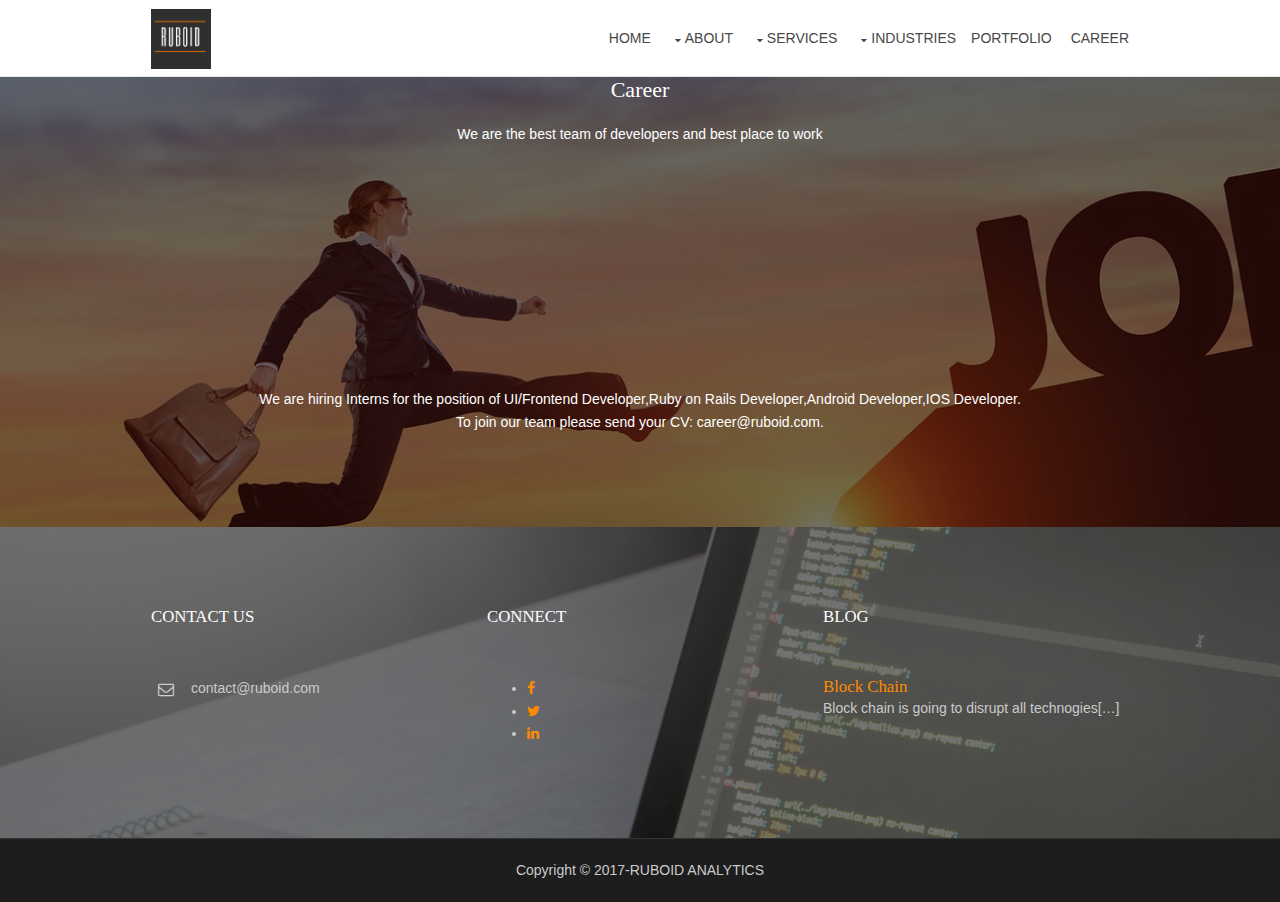
==== commit 62c60a23: "chnage paragraph" ====
--- a/pages/career.html
+++ b/pages/career.html
@@ -70,7 +70,7 @@
 
 <div class="wrapper row2 bgded overlay" style="background-image:url('../images/demo/backgrounds/career.jpg');">
 <h6 style="text-align:center;">Career </h6>
-    <p style="text-align:center;"> Ruboid has got the talented team of developers and best place to work</p>
+    <p style="text-align:center;"> We are the best team of developers and best place to work</p>
 <div class="wrapper row2">
   <div id="breadcrumb" class="hoc clear">
     <!-- ################################################################################################ -->
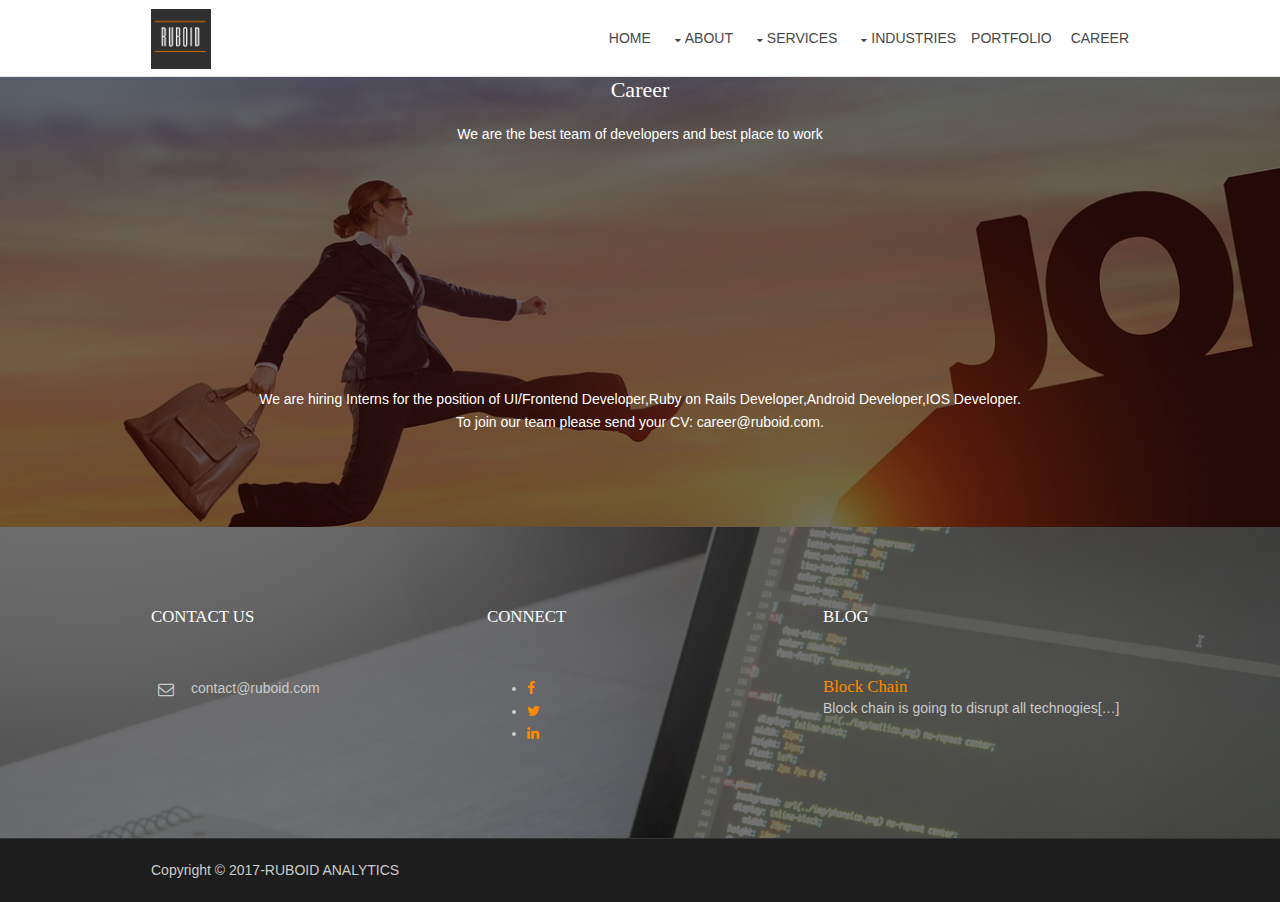
==== commit 6a6b5bc6: "text alg change" ====
--- a/pages/career.html
+++ b/pages/career.html
@@ -141,7 +141,7 @@
 <div class="wrapper row5">
   <div id="copyright" class="hoc clear">
     <!-- ################################################################################################ -->
-    <p style="text-align:center;">Copyright &copy; 2017-RUBOID ANALYTICS</p>
+    <p style="text-align:left;">Copyright &copy; 2017-RUBOID ANALYTICS</p>
     <!-- ################################################################################################ -->
   </div>
 </div>
